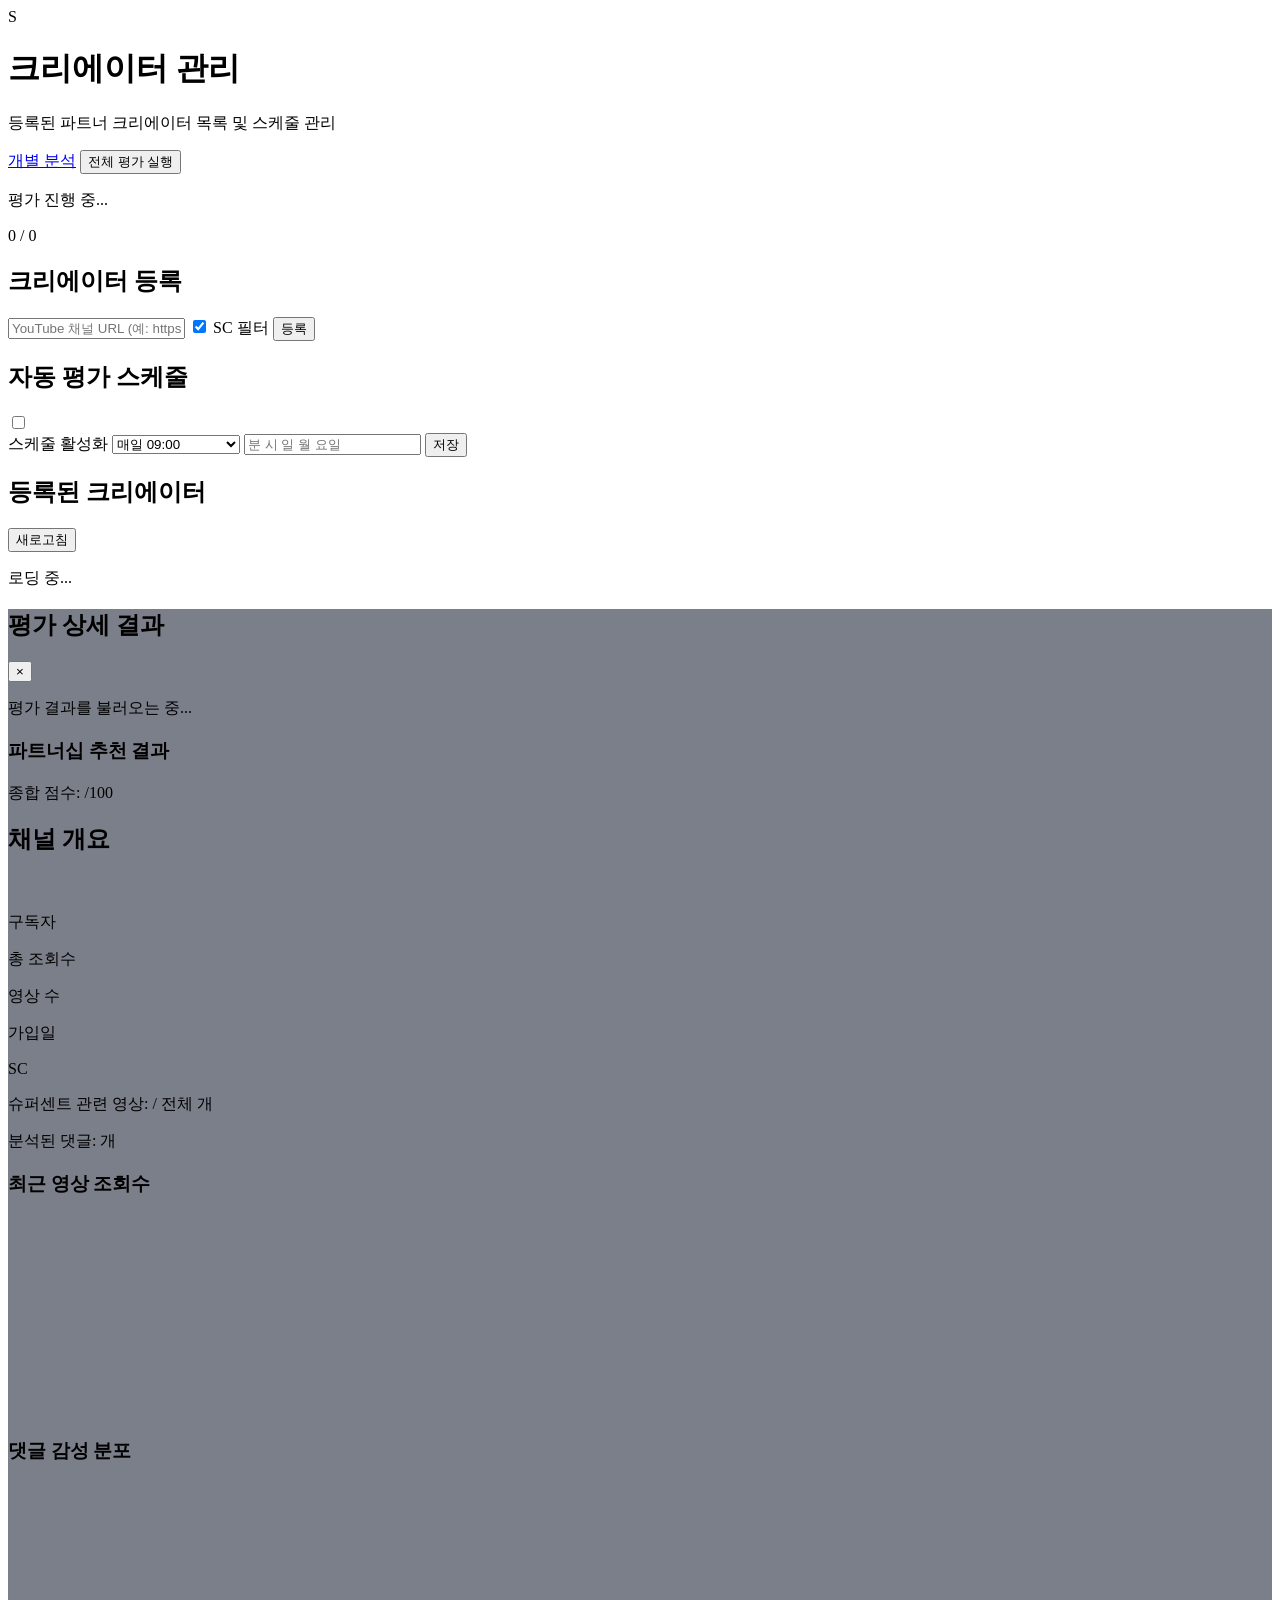
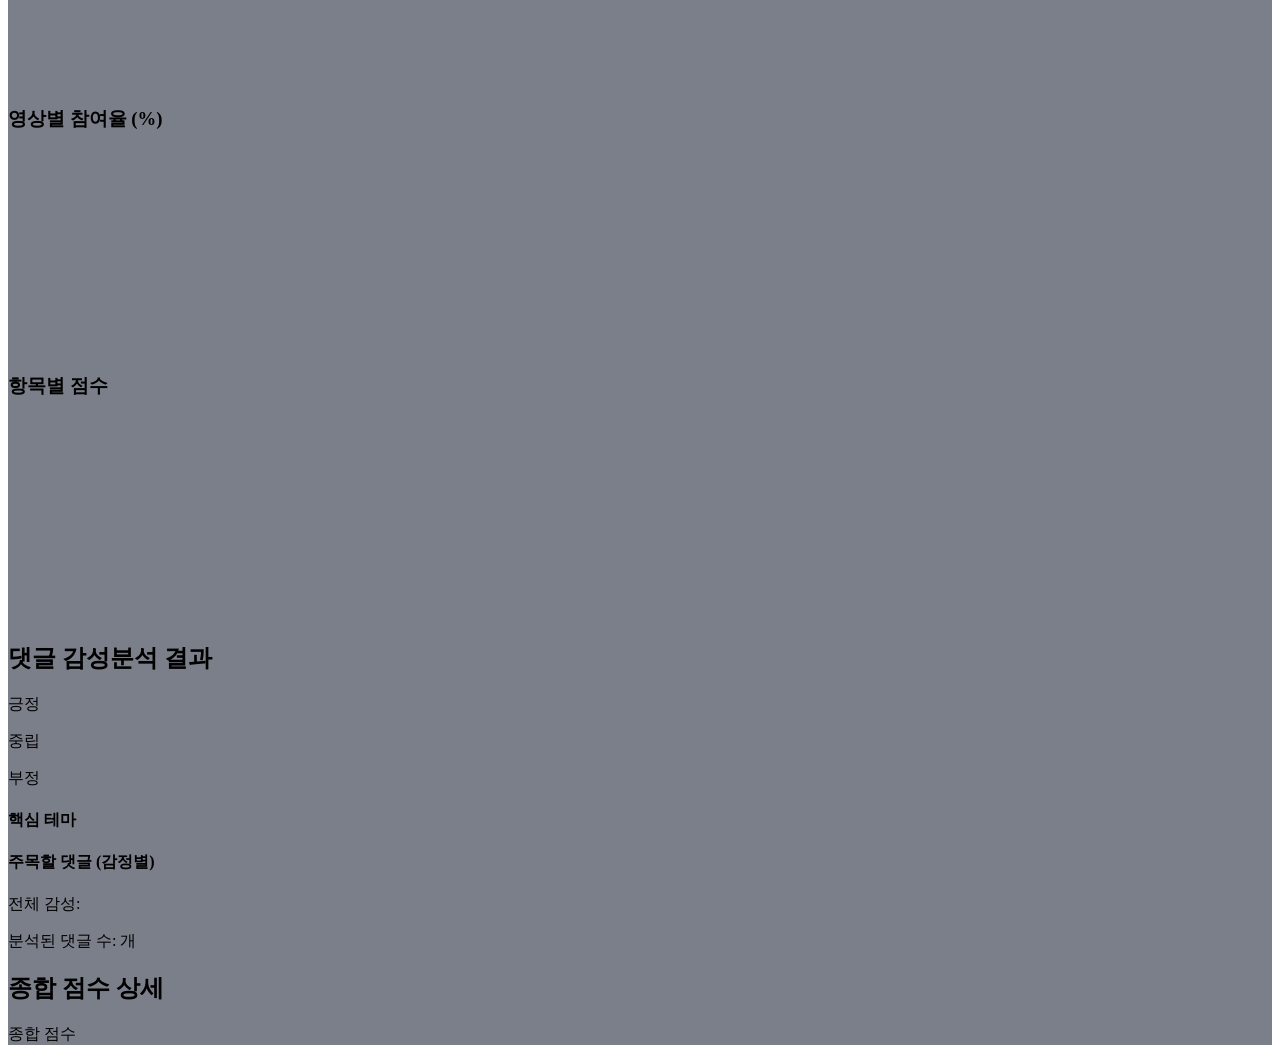
==== backend/templates/admin_console.html @ 44a5b579 "Add admin Basic Auth and move admin console to obscured path - backend/auth.py: HTTPBasic dependency" ====
<!DOCTYPE html>
<html lang="ko">
<head>
    <meta charset="UTF-8">
    <meta name="viewport" content="width=device-width, initial-scale=1.0">
    <title>크리에이터 관리 - 슈퍼센트</title>
    <script src="https://cdn.tailwindcss.com"></script>
    <script src="https://cdn.jsdelivr.net/npm/chart.js@4.4.7/dist/chart.umd.min.js"></script>
    <link href="https://fonts.googleapis.com/css2?family=Noto+Sans+KR:wght@300;400;500;600;700&display=swap" rel="stylesheet">
    <link rel="stylesheet" href="/css/style.css">
    <script>
        tailwind.config = {
            theme: { extend: { fontFamily: { sans: ['Noto Sans KR', 'sans-serif'] } } }
        }
    </script>
    <style>
        .fade-in { animation: fadeIn 0.3s ease-out; }
        @keyframes fadeIn { from { opacity: 0; transform: translateY(5px); } to { opacity: 1; transform: translateY(0); } }
        /* 모달 스크롤 */
        .modal-backdrop { background: rgba(15, 23, 42, 0.55); backdrop-filter: blur(2px); }
    </style>
</head>
<body class="bg-gray-50 min-h-screen font-sans">

    <!-- 헤더 -->
    <header class="bg-white shadow-sm border-b border-gray-200">
        <div class="max-w-6xl mx-auto px-6 py-4 flex items-center justify-between">
            <div class="flex items-center gap-3">
                <div class="w-10 h-10 bg-blue-600 rounded-lg flex items-center justify-center">
                    <span class="text-white font-bold text-lg">S</span>
                </div>
                <div>
                    <h1 class="text-xl font-bold text-gray-900">크리에이터 관리</h1>
                    <p class="text-xs text-gray-500">등록된 파트너 크리에이터 목록 및 스케줄 관리</p>
                </div>
            </div>
            <div class="flex items-center gap-3">
                <a href="/" class="px-4 py-2 text-sm text-blue-600 border border-blue-300 rounded-lg hover:bg-blue-50 transition">개별 분석</a>
                <button id="eval-all-btn" onclick="evaluateAll()" class="px-4 py-2 text-sm bg-blue-600 text-white rounded-lg hover:bg-blue-700 transition">전체 평가 실행</button>
            </div>
        </div>
    </header>

    <main class="max-w-6xl mx-auto px-6 py-8 space-y-6">

        <!-- 전체 평가 진행률 -->
        <section id="bulk-progress" class="hidden bg-white rounded-xl shadow-sm border border-gray-200 p-4">
            <div class="flex items-center justify-between mb-2">
                <p class="text-sm font-medium text-gray-700" id="bulk-progress-label">평가 진행 중...</p>
                <p class="text-xs text-gray-500" id="bulk-progress-count">0 / 0</p>
            </div>
            <div class="w-full bg-gray-200 rounded-full h-2">
                <div id="bulk-progress-bar" class="bg-blue-600 h-2 rounded-full transition-all" style="width: 0%"></div>
            </div>
            <p id="bulk-progress-failed" class="hidden mt-2 text-xs text-red-600"></p>
        </section>

        <!-- 크리에이터 추가 -->
        <section class="bg-white rounded-xl shadow-sm border border-gray-200 p-6">
            <h2 class="text-lg font-bold text-gray-900 mb-4">크리에이터 등록</h2>
            <div class="flex gap-3">
                <input type="text" id="new-url" placeholder="YouTube 채널 URL (예: https://youtube.com/@channelname)"
                    class="flex-1 px-4 py-3 border border-gray-300 rounded-lg focus:ring-2 focus:ring-blue-500 outline-none text-sm">
                <label class="flex items-center gap-2 px-3">
                    <input type="checkbox" id="new-filter" checked class="w-4 h-4 text-blue-600 rounded">
                    <span class="text-sm text-gray-600 whitespace-nowrap">SC 필터</span>
                </label>
                <button onclick="addCreator()" class="px-6 py-3 bg-green-600 text-white font-medium rounded-lg hover:bg-green-700 transition whitespace-nowrap">등록</button>
            </div>
            <div id="add-error" class="hidden mt-3 p-3 bg-red-50 border border-red-200 rounded-lg text-red-700 text-sm"></div>
        </section>

        <!-- 스케줄 설정 -->
        <section class="bg-white rounded-xl shadow-sm border border-gray-200 p-6">
            <h2 class="text-lg font-bold text-gray-900 mb-4">자동 평가 스케줄</h2>
            <div class="flex items-center gap-4 flex-wrap">
                <label class="relative inline-flex items-center cursor-pointer">
                    <input type="checkbox" id="schedule-enabled" class="sr-only peer">
                    <div class="w-9 h-5 bg-gray-300 rounded-full peer peer-checked:bg-indigo-600 peer-checked:after:translate-x-full after:content-[''] after:absolute after:top-[2px] after:start-[2px] after:bg-white after:rounded-full after:h-4 after:w-4 after:transition-all"></div>
                </label>
                <span class="text-sm text-gray-600">스케줄 활성화</span>
                <select id="schedule-preset" class="px-3 py-2 border border-gray-300 rounded-lg text-sm">
                    <option value="0 9 * * *">매일 09:00</option>
                    <option value="0 9 * * 1">매주 월요일 09:00</option>
                    <option value="0 9 1 * *">매월 1일 09:00</option>
                    <option value="0 */6 * * *">6시간마다</option>
                    <option value="0 */12 * * *">12시간마다</option>
                    <option value="custom">직접 입력 (cron)</option>
                </select>
                <input type="text" id="schedule-custom" placeholder="분 시 일 월 요일" class="hidden px-3 py-2 border border-gray-300 rounded-lg text-sm w-48">
                <button onclick="saveSchedule()" class="px-4 py-2 bg-indigo-600 text-white text-sm rounded-lg hover:bg-indigo-700 transition">저장</button>
                <span id="schedule-last-run" class="text-xs text-gray-400 ml-auto"></span>
            </div>
        </section>

        <!-- 크리에이터 목록 -->
        <section class="bg-white rounded-xl shadow-sm border border-gray-200 p-6">
            <div class="flex items-center justify-between mb-4">
                <h2 class="text-lg font-bold text-gray-900">등록된 크리에이터 <span id="creator-count" class="text-gray-400 font-normal text-sm"></span></h2>
                <button onclick="loadCreators()" class="text-sm text-gray-500 hover:text-gray-700">새로고침</button>
            </div>
            <div id="creator-list" class="space-y-3">
                <p class="text-gray-400 text-sm text-center py-8">로딩 중...</p>
            </div>
        </section>

    </main>

    <!-- 상세 결과 모달 -->
    <div id="detail-modal" class="hidden fixed inset-0 z-50 modal-backdrop overflow-y-auto">
        <div class="min-h-screen flex items-start justify-center p-4 sm:p-6">
            <div class="bg-gray-50 w-full max-w-5xl rounded-2xl shadow-2xl fade-in">
                <!-- 모달 헤더 -->
                <div class="sticky top-0 z-10 bg-white border-b border-gray-200 rounded-t-2xl px-6 py-4 flex items-center justify-between">
                    <div>
                        <h2 class="text-lg font-bold text-gray-900" id="detail-title">평가 상세 결과</h2>
                        <p class="text-xs text-gray-500" id="detail-subtitle"></p>
                    </div>
                    <button onclick="closeDetail()" class="text-gray-400 hover:text-gray-700 text-2xl leading-none">&times;</button>
                </div>

                <!-- 로딩 -->
                <div id="detail-loading" class="hidden p-12 text-center">
                    <div class="animate-spin h-10 w-10 border-4 border-blue-200 border-t-blue-600 rounded-full mx-auto mb-3"></div>
                    <p class="text-sm text-gray-500">평가 결과를 불러오는 중...</p>
                </div>

                <!-- 오류 -->
                <div id="detail-error" class="hidden m-6 p-4 bg-red-50 border border-red-200 rounded-lg text-red-700 text-sm"></div>

                <!-- 결과 대시보드 (index.html과 동일한 구조) -->
                <div id="detail-body" class="hidden p-6 space-y-6">

                    <!-- 추천 카드 -->
                    <section id="recommendation-card" class="rounded-xl shadow-sm border p-6">
                        <div class="flex items-center justify-between">
                            <div class="flex items-center gap-4">
                                <div id="rec-badge" class="px-5 py-2 rounded-full text-lg font-bold"></div>
                                <div>
                                    <h3 class="text-lg font-bold text-gray-900">파트너십 추천 결과</h3>
                                    <p class="text-sm text-gray-500">종합 점수: <span id="rec-score" class="font-semibold"></span>/100</p>
                                </div>
                            </div>
                            <div class="text-right text-xs text-gray-400" id="rec-date"></div>
                        </div>
                        <p id="rec-summary" class="mt-4 text-gray-700 leading-relaxed bg-gray-50 rounded-lg p-4"></p>
                    </section>

                    <!-- 채널 개요 -->
                    <section class="bg-white rounded-xl shadow-sm border border-gray-200 p-6">
                        <h2 class="text-lg font-bold text-gray-900 mb-4">채널 개요</h2>
                        <div class="flex items-start gap-6">
                            <img id="ch-thumbnail" class="w-20 h-20 rounded-full object-cover" src="" alt="">
                            <div class="flex-1">
                                <h3 id="ch-title" class="text-xl font-bold text-gray-900"></h3>
                                <p id="ch-custom-url" class="text-sm text-gray-500 mb-3"></p>
                                <div class="grid grid-cols-2 sm:grid-cols-4 gap-4">
                                    <div class="bg-blue-50 rounded-lg p-3 text-center">
                                        <p class="text-xs text-blue-600 font-medium">구독자</p>
                                        <p id="ch-subscribers" class="text-lg font-bold text-blue-700"></p>
                                    </div>
                                    <div class="bg-green-50 rounded-lg p-3 text-center">
                                        <p class="text-xs text-green-600 font-medium">총 조회수</p>
                                        <p id="ch-views" class="text-lg font-bold text-green-700"></p>
                                    </div>
                                    <div class="bg-purple-50 rounded-lg p-3 text-center">
                                        <p class="text-xs text-purple-600 font-medium">영상 수</p>
                                        <p id="ch-videos" class="text-lg font-bold text-purple-700"></p>
                                    </div>
                                    <div class="bg-orange-50 rounded-lg p-3 text-center">
                                        <p class="text-xs text-orange-600 font-medium">가입일</p>
                                        <p id="ch-joined" class="text-sm font-bold text-orange-700"></p>
                                    </div>
                                </div>
                            </div>
                        </div>
                    </section>

                    <!-- 슈퍼센트 필터 정보 -->
                    <section id="supercent-info" class="rounded-xl shadow-sm border p-4">
                        <div class="flex items-center justify-between">
                            <div class="flex items-center gap-3">
                                <div class="w-8 h-8 bg-indigo-100 rounded-lg flex items-center justify-center">
                                    <span class="text-indigo-600 font-bold text-sm">SC</span>
                                </div>
                                <div>
                                    <p class="text-sm font-semibold text-gray-800">슈퍼센트 관련 영상: <span id="sc-video-count" class="text-indigo-600"></span> / 전체 <span id="sc-total-videos" class="text-gray-500"></span>개</p>
                                    <p class="text-xs text-gray-500">분석된 댓글: <span id="sc-comment-count" class="font-medium text-gray-700"></span>개</p>
                                </div>
                            </div>
                        </div>
                        <div id="sc-warning" class="hidden mt-3 p-2 bg-amber-50 border border-amber-200 rounded-lg text-amber-700 text-sm"></div>
                    </section>

                    <!-- 차트 그리드 -->
                    <section class="grid grid-cols-1 md:grid-cols-2 gap-6">
                        <div class="bg-white rounded-xl shadow-sm border border-gray-200 p-6">
                            <h3 class="text-sm font-semibold text-gray-700 mb-3">최근 영상 조회수</h3>
                            <canvas id="chart-views" height="200"></canvas>
                        </div>
                        <div class="bg-white rounded-xl shadow-sm border border-gray-200 p-6">
                            <h3 class="text-sm font-semibold text-gray-700 mb-3">댓글 감성 분포</h3>
                            <canvas id="chart-sentiment" height="200"></canvas>
                        </div>
                        <div class="bg-white rounded-xl shadow-sm border border-gray-200 p-6">
                            <h3 class="text-sm font-semibold text-gray-700 mb-3">영상별 참여율 (%)</h3>
                            <canvas id="chart-engagement" height="200"></canvas>
                        </div>
                        <div class="bg-white rounded-xl shadow-sm border border-gray-200 p-6">
                            <h3 class="text-sm font-semibold text-gray-700 mb-3">항목별 점수</h3>
                            <canvas id="chart-scores" height="200"></canvas>
                        </div>
                    </section>

                    <!-- 댓글 분석 -->
                    <section class="bg-white rounded-xl shadow-sm border border-gray-200 p-6">
                        <h2 class="text-lg font-bold text-gray-900 mb-4">댓글 감성분석 결과</h2>
                        <div class="grid grid-cols-1 md:grid-cols-3 gap-4 mb-4">
                            <div class="text-center p-4 bg-green-50 rounded-lg">
                                <p class="text-3xl font-bold text-green-600" id="sent-positive"></p>
                                <p class="text-xs text-green-700">긍정</p>
                            </div>
                            <div class="text-center p-4 bg-gray-100 rounded-lg">
                                <p class="text-3xl font-bold text-gray-600" id="sent-neutral"></p>
                                <p class="text-xs text-gray-700">중립</p>
                            </div>
                            <div class="text-center p-4 bg-red-50 rounded-lg">
                                <p class="text-3xl font-bold text-red-600" id="sent-negative"></p>
                                <p class="text-xs text-red-700">부정</p>
                            </div>
                        </div>
                        <div class="mb-4">
                            <h4 class="text-sm font-semibold text-gray-700 mb-2">핵심 테마</h4>
                            <div id="themes-container" class="flex flex-wrap gap-2"></div>
                        </div>
                        <div>
                            <h4 class="text-sm font-semibold text-gray-700 mb-2">주목할 댓글 (감정별)</h4>
                            <ul id="quotes-list" class="space-y-2"></ul>
                        </div>
                        <p class="mt-3 text-sm text-gray-500">전체 감성: <span id="sent-overall" class="font-medium text-gray-700"></span></p>
                        <p class="text-xs text-gray-400">분석된 댓글 수: <span id="sent-count"></span>개</p>
                    </section>

                    <!-- 점수 상세 -->
                    <section class="bg-white rounded-xl shadow-sm border border-gray-200 p-6">
                        <h2 class="text-lg font-bold text-gray-900 mb-4">종합 점수 상세</h2>
                        <div class="flex items-center gap-8">
                            <div class="text-center">
                                <div id="composite-score-circle" class="w-28 h-28 rounded-full border-8 flex items-center justify-center mx-auto">
                                    <span id="composite-score-text" class="text-3xl font-bold"></span>
                                </div>
                                <p class="text-sm text-gray-500 mt-2">종합 점수</p>
                            </div>
                            <div class="flex-1 space-y-3" id="score-bars"></div>
                        </div>
                    </section>
                </div>
            </div>
        </div>
    </div>

    <script src="/js/charts.js"></script>
    <script src="/js/ui.js"></script>
    <script>
    // 현재 로드된 크리에이터 캐시 (중복 URL 사전 검사용)
    let creatorsCache = [];

    // --- 크리에이터 CRUD ---

    async function loadCreators() {
        const res = await fetch('/api/v1/creators');
        const creators = await res.json();
        creatorsCache = creators;

        const list = document.getElementById('creator-list');
        document.getElementById('creator-count').textContent = `(${creators.length}명)`;

        if (creators.length === 0) {
            list.innerHTML = '<p class="text-gray-400 text-sm text-center py-8">등록된 크리에이터가 없습니다.</p>';
            return;
        }

        list.innerHTML = creators.map(c => {
            const recColor = { PASS: 'bg-green-500', REVIEW: 'bg-yellow-500', FAIL: 'bg-red-500' };
            const badge = c.last_recommendation
                ? `<span class="${recColor[c.last_recommendation] || 'bg-gray-400'} text-white text-xs font-bold px-2 py-0.5 rounded-full">${c.last_recommendation}</span>`
                : '<span class="bg-gray-300 text-gray-600 text-xs px-2 py-0.5 rounded-full">미평가</span>';

            const score = c.last_score !== null ? `${c.last_score.toFixed(1)}점` : '-';
            const evalDate = c.last_evaluated_at ? new Date(c.last_evaluated_at).toLocaleString('ko-KR') : '없음';
            const thumb = c.thumbnail_url
                ? `<img src="${c.thumbnail_url}" class="w-12 h-12 rounded-full object-cover">`
                : `<div class="w-12 h-12 rounded-full bg-gray-200 flex items-center justify-center text-gray-400 text-lg font-bold">?</div>`;
            const name = c.channel_name || c.url;
            const subs = c.subscriber_count ? formatNum(c.subscriber_count) : '-';

            const detailBtn = c.last_evaluated_at
                ? `<button onclick="openDetail(${c.id})" class="px-3 py-1.5 text-xs bg-indigo-100 text-indigo-700 rounded-lg hover:bg-indigo-200 transition">상세보기</button>`
                : '';

            return `
            <div class="flex items-center gap-4 p-4 border border-gray-100 rounded-lg hover:bg-gray-50 transition fade-in">
                ${thumb}
                <div class="flex-1 min-w-0">
                    <div class="flex items-center gap-2">
                        <p class="font-semibold text-gray-900 truncate">${escapeHtml(name)}</p>
                        ${badge}
                    </div>
                    <p class="text-xs text-gray-500 truncate">${escapeHtml(c.url)}</p>
                    <p class="text-xs text-gray-400 mt-1">구독자 ${subs} · 점수 ${score} · 마지막 평가: ${evalDate}</p>
                    ${c.last_ai_summary ? `<p class="text-xs text-gray-600 mt-1 line-clamp-2">${escapeHtml(c.last_ai_summary)}</p>` : ''}
                </div>
                <div class="flex items-center gap-2 shrink-0">
                    ${detailBtn}
                    <button onclick="evaluateOne(${c.id}, this)" class="px-3 py-1.5 text-xs bg-blue-100 text-blue-700 rounded-lg hover:bg-blue-200 transition">평가</button>
                    <button onclick="deleteCreator(${c.id})" class="px-3 py-1.5 text-xs bg-red-100 text-red-700 rounded-lg hover:bg-red-200 transition">삭제</button>
                </div>
            </div>`;
        }).join('');
    }

    async function addCreator() {
        const urlInput = document.getElementById('new-url');
        const url = urlInput.value.trim();
        const filter = document.getElementById('new-filter').checked;
        const errorEl = document.getElementById('add-error');
        errorEl.classList.add('hidden');

        if (!url) { showAddError('URL을 입력해주세요.'); return; }

        // 서버 왕복 전에 중복 URL을 미리 걸러 409를 방지
        if (creatorsCache.some(c => c.url === url)) {
            showAddError('이미 등록된 URL입니다.');
            return;
        }

        try {
            const res = await fetch('/api/v1/creators', {
                method: 'POST',
                headers: { 'Content-Type': 'application/json' },
                body: JSON.stringify({ url, supercent_filter: filter }),
            });
            if (!res.ok) {
                const err = await res.json().catch(() => ({}));
                throw new Error(err.detail || `등록 실패 (${res.status})`);
            }
            urlInput.value = '';
            loadCreators();
        } catch (e) { showAddError(e.message); }
    }

    async function deleteCreator(id) {
        if (!confirm('이 크리에이터를 삭제하시겠습니까?')) return;
        await fetch(`/api/v1/creators/${id}`, { method: 'DELETE' });
        loadCreators();
    }

    async function evaluateOne(id, btn) {
        const original = btn.textContent;
        btn.textContent = '평가 중...';
        btn.disabled = true;
        try {
            const res = await fetch(`/api/v1/creators/${id}/evaluate`, { method: 'POST' });
            if (!res.ok) {
                const err = await res.json().catch(() => ({}));
                throw new Error(err.detail || `평가 실패 (${res.status})`);
            }
            loadCreators();
        } catch (e) {
            alert(e.message);
        } finally {
            btn.textContent = original;
            btn.disabled = false;
        }
    }

    async function evaluateAll() {
        if (!confirm('등록된 모든 크리에이터를 평가합니다. 진행하시겠습니까?')) return;

        const btn = document.getElementById('eval-all-btn');
        btn.textContent = '실행 중...';
        btn.disabled = true;

        const progress = document.getElementById('bulk-progress');
        const bar = document.getElementById('bulk-progress-bar');
        const countLabel = document.getElementById('bulk-progress-count');
        const failedLabel = document.getElementById('bulk-progress-failed');
        const label = document.getElementById('bulk-progress-label');

        progress.classList.remove('hidden');
        failedLabel.classList.add('hidden');
        failedLabel.textContent = '';

        const creators = creatorsCache.length
            ? creatorsCache
            : await fetch('/api/v1/creators').then(r => r.json());

        let done = 0;
        const failures = [];
        countLabel.textContent = `0 / ${creators.length}`;
        bar.style.width = '0%';

        for (const c of creators) {
            label.textContent = `평가 중: ${c.channel_name || c.url}`;
            try {
                const res = await fetch(`/api/v1/creators/${c.id}/evaluate`, { method: 'POST' });
                if (!res.ok) {
                    const err = await res.json().catch(() => ({}));
                    failures.push(`${c.channel_name || c.url} (${err.detail || res.status})`);
                }
            } catch (e) {
                failures.push(`${c.channel_name || c.url} (${e.message})`);
            }
            done++;
            countLabel.textContent = `${done} / ${creators.length}`;
            bar.style.width = (done / creators.length * 100) + '%';
        }

        label.textContent = failures.length
            ? `완료 (실패 ${failures.length}건)`
            : '전체 평가 완료';

        if (failures.length) {
            failedLabel.classList.remove('hidden');
            failedLabel.textContent = '실패: ' + failures.join(' / ');
        }

        btn.textContent = '전체 평가 실행';
        btn.disabled = false;
        loadCreators();
    }

    // --- 상세 보기 모달 ---

    async function openDetail(id) {
        const modal = document.getElementById('detail-modal');
        const loading = document.getElementById('detail-loading');
        const body = document.getElementById('detail-body');
        const errorEl = document.getElementById('detail-error');

        modal.classList.remove('hidden');
        loading.classList.remove('hidden');
        body.classList.add('hidden');
        errorEl.classList.add('hidden');
        document.body.style.overflow = 'hidden';

        try {
            const res = await fetch(`/api/v1/creators/${id}/latest-result`);
            if (!res.ok) {
                const err = await res.json().catch(() => ({}));
                throw new Error(err.detail || `결과를 불러오지 못했습니다 (${res.status})`);
            }
            const data = await res.json();

            // 구 스키마(요약만 저장된 데이터)는 재평가해야 상세 조회 가능
            if (!data.channel || !data.videos || !data.sentiment || !data.score_breakdown) {
                throw new Error('이전 버전의 평가 데이터입니다. "평가" 버튼을 눌러 다시 실행해 주세요.');
            }

            document.getElementById('detail-title').textContent = data.channel?.title || '평가 상세 결과';
            document.getElementById('detail-subtitle').textContent = data.evaluated_at
                ? '평가 시점: ' + new Date(data.evaluated_at).toLocaleString('ko-KR')
                : '';

            // 이전 차트 제거 후 재렌더
            destroyCharts();
            renderRecommendation(data);
            renderChannelInfo(data.channel);
            renderSupercentInfo(data);
            renderSentimentInfo(data.sentiment);
            renderScoreBars(data.score_breakdown, data.composite_score);
            renderViewsChart(data.videos.videos);
            renderSentimentChart(data.sentiment);
            renderEngagementChart(data.videos.videos);
            renderScoresChart(data.score_breakdown);

            body.classList.remove('hidden');
        } catch (e) {
            errorEl.textContent = e.message;
            errorEl.classList.remove('hidden');
        } finally {
            loading.classList.add('hidden');
        }
    }

    function closeDetail() {
        const modal = document.getElementById('detail-modal');
        modal.classList.add('hidden');
        document.body.style.overflow = '';
        destroyCharts();
    }

    // ESC 또는 배경 클릭으로 닫기
    document.addEventListener('keydown', (e) => {
        if (e.key === 'Escape') closeDetail();
    });
    document.getElementById('detail-modal').addEventListener('click', (e) => {
        if (e.target.id === 'detail-modal') closeDetail();
    });

    // --- 스케줄 ---

    async function loadSchedule() {
        const res = await fetch('/api/v1/schedule');
        const schedule = await res.json();
        if (!schedule) return;

        document.getElementById('schedule-enabled').checked = !!schedule.enabled;

        const preset = document.getElementById('schedule-preset');
        const options = [...preset.options].map(o => o.value);
        if (options.includes(schedule.cron_expression)) {
            preset.value = schedule.cron_expression;
        } else {
            preset.value = 'custom';
            document.getElementById('schedule-custom').value = schedule.cron_expression;
            document.getElementById('schedule-custom').classList.remove('hidden');
        }

        if (schedule.last_run_at) {
            document.getElementById('schedule-last-run').textContent =
                '마지막 실행: ' + new Date(schedule.last_run_at).toLocaleString('ko-KR');
        }
    }

    async function saveSchedule() {
        const enabled = document.getElementById('schedule-enabled').checked;
        const preset = document.getElementById('schedule-preset').value;
        const cron = preset === 'custom'
            ? document.getElementById('schedule-custom').value.trim()
            : preset;

        if (!cron) { alert('cron 표현식을 입력해주세요.'); return; }

        await fetch('/api/v1/schedule', {
            method: 'PUT',
            headers: { 'Content-Type': 'application/json' },
            body: JSON.stringify({ cron_expression: cron, enabled }),
        });
        alert('스케줄이 저장되었습니다.');
        loadSchedule();
    }

    document.getElementById('schedule-preset').addEventListener('change', (e) => {
        const custom = document.getElementById('schedule-custom');
        if (e.target.value === 'custom') { custom.classList.remove('hidden'); }
        else { custom.classList.add('hidden'); }
    });

    // --- 유틸 ---
    function formatNum(n) {
        if (n >= 1000000) return (n/1000000).toFixed(1) + 'M';
        if (n >= 1000) return (n/1000).toFixed(1) + 'K';
        return n.toLocaleString();
    }

    function showAddError(msg) {
        const el = document.getElementById('add-error');
        el.textContent = msg;
        el.classList.remove('hidden');
    }

    function escapeHtml(s) {
        if (s == null) return '';
        return String(s)
            .replaceAll('&', '&amp;')
            .replaceAll('<', '&lt;')
            .replaceAll('>', '&gt;')
            .replaceAll('"', '&quot;')
            .replaceAll("'", '&#39;');
    }

    // 초기 로드
    loadCreators();
    loadSchedule();
    </script>
</body>
</html>
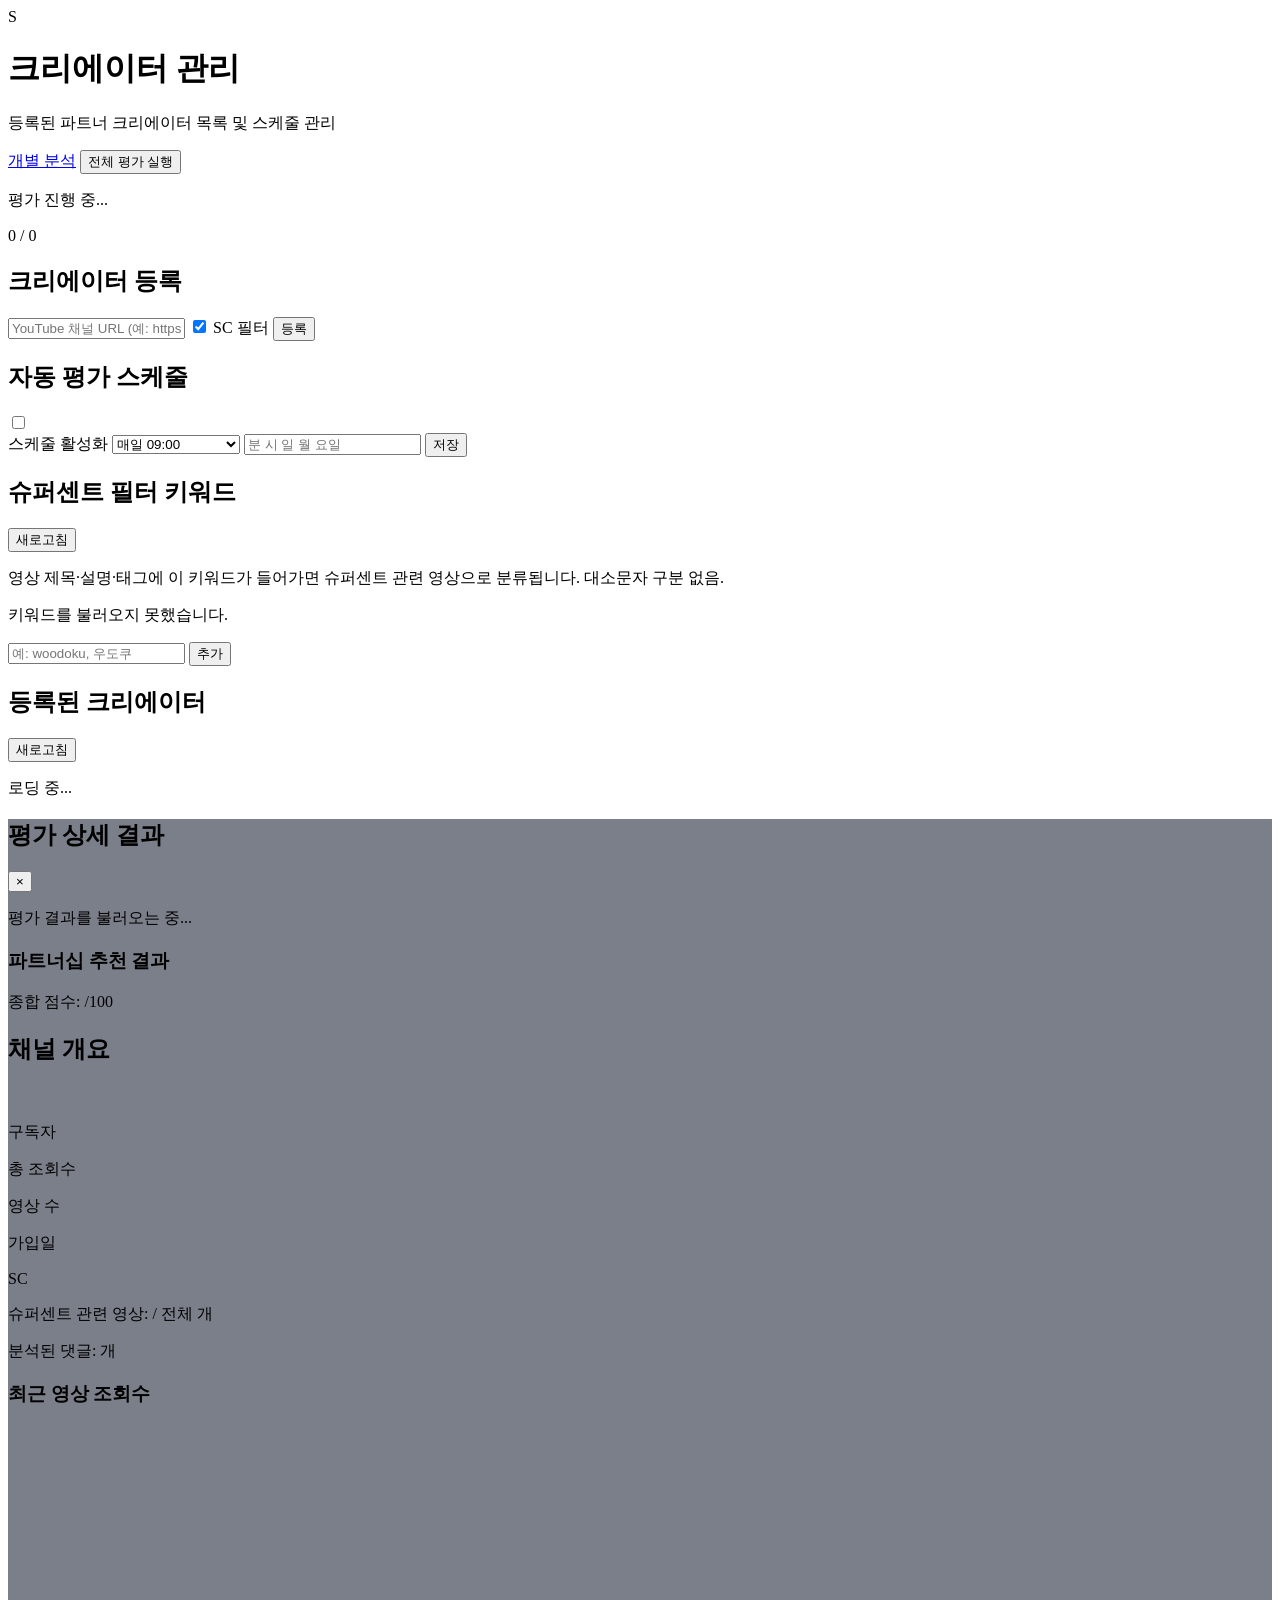
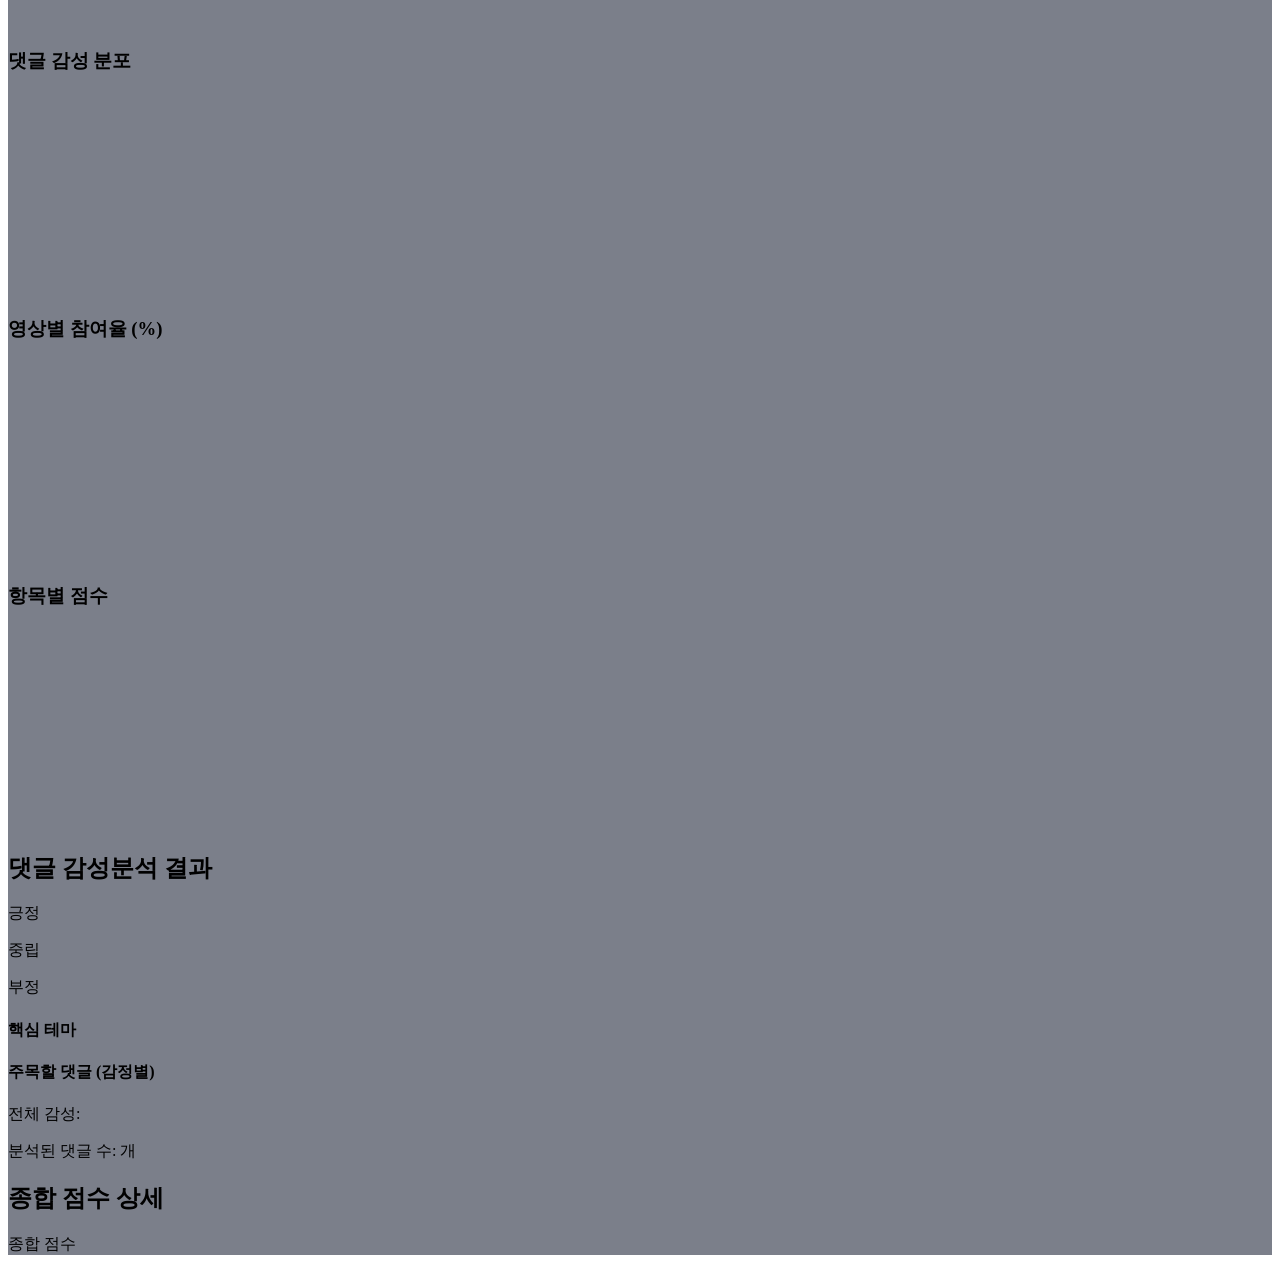
==== commit 3796fc87: "Hedge Supercent filter with text-expansion, vision, admin keywords Title-only keyword match had low " ====
--- a/backend/templates/admin_console.html
+++ b/backend/templates/admin_console.html
@@ -24,17 +24,17 @@
 
     <!-- 헤더 -->
     <header class="bg-white shadow-sm border-b border-gray-200">
-        <div class="max-w-6xl mx-auto px-6 py-4 flex items-center justify-between">
+        <div class="max-w-6xl mx-auto px-6 py-4 flex flex-col sm:flex-row sm:items-center sm:justify-between gap-3">
             <div class="flex items-center gap-3">
-                <div class="w-10 h-10 bg-blue-600 rounded-lg flex items-center justify-center">
+                <div class="w-10 h-10 bg-blue-600 rounded-lg flex items-center justify-center shrink-0">
                     <span class="text-white font-bold text-lg">S</span>
                 </div>
                 <div>
-                    <h1 class="text-xl font-bold text-gray-900">크리에이터 관리</h1>
+                    <h1 class="text-base sm:text-xl font-bold text-gray-900">크리에이터 관리</h1>
                     <p class="text-xs text-gray-500">등록된 파트너 크리에이터 목록 및 스케줄 관리</p>
                 </div>
             </div>
-            <div class="flex items-center gap-3">
+            <div class="flex items-center gap-2 flex-wrap">
                 <a href="/" class="px-4 py-2 text-sm text-blue-600 border border-blue-300 rounded-lg hover:bg-blue-50 transition">개별 분석</a>
                 <button id="eval-all-btn" onclick="evaluateAll()" class="px-4 py-2 text-sm bg-blue-600 text-white rounded-lg hover:bg-blue-700 transition">전체 평가 실행</button>
             </div>
@@ -58,10 +58,10 @@
         <!-- 크리에이터 추가 -->
         <section class="bg-white rounded-xl shadow-sm border border-gray-200 p-6">
             <h2 class="text-lg font-bold text-gray-900 mb-4">크리에이터 등록</h2>
-            <div class="flex gap-3">
+            <div class="flex flex-col sm:flex-row gap-3">
                 <input type="text" id="new-url" placeholder="YouTube 채널 URL (예: https://youtube.com/@channelname)"
                     class="flex-1 px-4 py-3 border border-gray-300 rounded-lg focus:ring-2 focus:ring-blue-500 outline-none text-sm">
-                <label class="flex items-center gap-2 px-3">
+                <label class="flex items-center gap-2 sm:px-3">
                     <input type="checkbox" id="new-filter" checked class="w-4 h-4 text-blue-600 rounded">
                     <span class="text-sm text-gray-600 whitespace-nowrap">SC 필터</span>
                 </label>
@@ -73,7 +73,7 @@
         <!-- 스케줄 설정 -->
         <section class="bg-white rounded-xl shadow-sm border border-gray-200 p-6">
             <h2 class="text-lg font-bold text-gray-900 mb-4">자동 평가 스케줄</h2>
-            <div class="flex items-center gap-4 flex-wrap">
+            <div class="flex flex-col sm:flex-row sm:items-center gap-3 sm:gap-4 flex-wrap">
                 <label class="relative inline-flex items-center cursor-pointer">
                     <input type="checkbox" id="schedule-enabled" class="sr-only peer">
                     <div class="w-9 h-5 bg-gray-300 rounded-full peer peer-checked:bg-indigo-600 peer-checked:after:translate-x-full after:content-[''] after:absolute after:top-[2px] after:start-[2px] after:bg-white after:rounded-full after:h-4 after:w-4 after:transition-all"></div>
@@ -87,10 +87,29 @@
                     <option value="0 */12 * * *">12시간마다</option>
                     <option value="custom">직접 입력 (cron)</option>
                 </select>
-                <input type="text" id="schedule-custom" placeholder="분 시 일 월 요일" class="hidden px-3 py-2 border border-gray-300 rounded-lg text-sm w-48">
+                <input type="text" id="schedule-custom" placeholder="분 시 일 월 요일" class="hidden px-3 py-2 border border-gray-300 rounded-lg text-sm w-full sm:w-48">
                 <button onclick="saveSchedule()" class="px-4 py-2 bg-indigo-600 text-white text-sm rounded-lg hover:bg-indigo-700 transition">저장</button>
-                <span id="schedule-last-run" class="text-xs text-gray-400 ml-auto"></span>
-            </div>
+                <span id="schedule-last-run" class="text-xs text-gray-400 sm:ml-auto"></span>
+            </div>
+        </section>
+
+        <!-- 키워드 관리 -->
+        <section class="bg-white rounded-xl shadow-sm border border-gray-200 p-6">
+            <div class="flex items-center justify-between mb-3">
+                <h2 class="text-lg font-bold text-gray-900">슈퍼센트 필터 키워드 <span id="keyword-count" class="text-gray-400 font-normal text-sm"></span></h2>
+                <button onclick="loadKeywords()" class="text-sm text-gray-500 hover:text-gray-700">새로고침</button>
+            </div>
+            <p class="text-xs text-gray-500 mb-3">영상 제목·설명·태그에 이 키워드가 들어가면 슈퍼센트 관련 영상으로 분류됩니다. 대소문자 구분 없음.</p>
+            <div id="keyword-list" class="flex flex-wrap gap-2 mb-4">
+                <p class="text-gray-400 text-sm">로딩 중...</p>
+            </div>
+            <div class="flex flex-col sm:flex-row gap-3">
+                <input type="text" id="new-keyword" placeholder="예: woodoku, 우도쿠"
+                    class="flex-1 px-4 py-2 border border-gray-300 rounded-lg focus:ring-2 focus:ring-blue-500 outline-none text-sm"
+                    onkeydown="if(event.key==='Enter'){addKeyword();}">
+                <button onclick="addKeyword()" class="px-5 py-2 bg-indigo-600 text-white text-sm rounded-lg hover:bg-indigo-700 transition whitespace-nowrap">추가</button>
+            </div>
+            <div id="keyword-error" class="hidden mt-3 p-3 bg-red-50 border border-red-200 rounded-lg text-red-700 text-sm"></div>
         </section>
 
         <!-- 크리에이터 목록 -->
@@ -99,8 +118,8 @@
                 <h2 class="text-lg font-bold text-gray-900">등록된 크리에이터 <span id="creator-count" class="text-gray-400 font-normal text-sm"></span></h2>
                 <button onclick="loadCreators()" class="text-sm text-gray-500 hover:text-gray-700">새로고침</button>
             </div>
-            <div id="creator-list" class="space-y-3">
-                <p class="text-gray-400 text-sm text-center py-8">로딩 중...</p>
+            <div id="creator-list" class="grid grid-cols-1 sm:grid-cols-2 lg:grid-cols-3 gap-4">
+                <p class="text-gray-400 text-sm text-center py-8 col-span-full">로딩 중...</p>
             </div>
         </section>
 
@@ -133,7 +152,7 @@
 
                     <!-- 추천 카드 -->
                     <section id="recommendation-card" class="rounded-xl shadow-sm border p-6">
-                        <div class="flex items-center justify-between">
+                        <div class="flex flex-col sm:flex-row sm:items-center sm:justify-between gap-3">
                             <div class="flex items-center gap-4">
                                 <div id="rec-badge" class="px-5 py-2 rounded-full text-lg font-bold"></div>
                                 <div>
@@ -141,7 +160,7 @@
                                     <p class="text-sm text-gray-500">종합 점수: <span id="rec-score" class="font-semibold"></span>/100</p>
                                 </div>
                             </div>
-                            <div class="text-right text-xs text-gray-400" id="rec-date"></div>
+                            <div class="text-left sm:text-right text-xs text-gray-400" id="rec-date"></div>
                         </div>
                         <p id="rec-summary" class="mt-4 text-gray-700 leading-relaxed bg-gray-50 rounded-lg p-4"></p>
                     </section>
@@ -149,9 +168,9 @@
                     <!-- 채널 개요 -->
                     <section class="bg-white rounded-xl shadow-sm border border-gray-200 p-6">
                         <h2 class="text-lg font-bold text-gray-900 mb-4">채널 개요</h2>
-                        <div class="flex items-start gap-6">
+                        <div class="flex flex-col sm:flex-row items-center sm:items-start gap-4 sm:gap-6">
                             <img id="ch-thumbnail" class="w-20 h-20 rounded-full object-cover" src="" alt="">
-                            <div class="flex-1">
+                            <div class="flex-1 text-center sm:text-left w-full">
                                 <h3 id="ch-title" class="text-xl font-bold text-gray-900"></h3>
                                 <p id="ch-custom-url" class="text-sm text-gray-500 mb-3"></p>
                                 <div class="grid grid-cols-2 sm:grid-cols-4 gap-4">
@@ -244,14 +263,14 @@
                     <!-- 점수 상세 -->
                     <section class="bg-white rounded-xl shadow-sm border border-gray-200 p-6">
                         <h2 class="text-lg font-bold text-gray-900 mb-4">종합 점수 상세</h2>
-                        <div class="flex items-center gap-8">
+                        <div class="flex flex-col md:flex-row md:items-center gap-6 md:gap-8">
                             <div class="text-center">
                                 <div id="composite-score-circle" class="w-28 h-28 rounded-full border-8 flex items-center justify-center mx-auto">
                                     <span id="composite-score-text" class="text-3xl font-bold"></span>
                                 </div>
                                 <p class="text-sm text-gray-500 mt-2">종합 점수</p>
                             </div>
-                            <div class="flex-1 space-y-3" id="score-bars"></div>
+                            <div class="flex-1 w-full space-y-3" id="score-bars"></div>
                         </div>
                     </section>
                 </div>
@@ -281,42 +300,66 @@
         }
 
         list.innerHTML = creators.map(c => {
-            const recColor = { PASS: 'bg-green-500', REVIEW: 'bg-yellow-500', FAIL: 'bg-red-500' };
+            const recStyle = {
+                PASS:   { bg: 'bg-green-500',  ring: 'ring-green-200',  text: 'text-green-700',  panel: 'bg-green-50'  },
+                REVIEW: { bg: 'bg-yellow-500', ring: 'ring-yellow-200', text: 'text-yellow-700', panel: 'bg-yellow-50' },
+                FAIL:   { bg: 'bg-red-500',    ring: 'ring-red-200',    text: 'text-red-700',    panel: 'bg-red-50'    },
+            };
+            const s = recStyle[c.last_recommendation] || { bg: 'bg-gray-300', ring: 'ring-gray-200', text: 'text-gray-600', panel: 'bg-gray-50' };
             const badge = c.last_recommendation
-                ? `<span class="${recColor[c.last_recommendation] || 'bg-gray-400'} text-white text-xs font-bold px-2 py-0.5 rounded-full">${c.last_recommendation}</span>`
+                ? `<span class="${s.bg} text-white text-xs font-bold px-2 py-0.5 rounded-full">${c.last_recommendation}</span>`
                 : '<span class="bg-gray-300 text-gray-600 text-xs px-2 py-0.5 rounded-full">미평가</span>';
 
-            const score = c.last_score !== null ? `${c.last_score.toFixed(1)}점` : '-';
-            const evalDate = c.last_evaluated_at ? new Date(c.last_evaluated_at).toLocaleString('ko-KR') : '없음';
+            const score = c.last_score !== null ? c.last_score.toFixed(1) : '-';
+            const evalDate = c.last_evaluated_at ? new Date(c.last_evaluated_at).toLocaleDateString('ko-KR') : '없음';
             const thumb = c.thumbnail_url
-                ? `<img src="${c.thumbnail_url}" class="w-12 h-12 rounded-full object-cover">`
+                ? `<img src="${escapeHtml(c.thumbnail_url)}" class="w-12 h-12 rounded-full object-cover ring-2 ${s.ring}">`
                 : `<div class="w-12 h-12 rounded-full bg-gray-200 flex items-center justify-center text-gray-400 text-lg font-bold">?</div>`;
             const name = c.channel_name || c.url;
             const subs = c.subscriber_count ? formatNum(c.subscriber_count) : '-';
-
-            const detailBtn = c.last_evaluated_at
-                ? `<button onclick="openDetail(${c.id})" class="px-3 py-1.5 text-xs bg-indigo-100 text-indigo-700 rounded-lg hover:bg-indigo-200 transition">상세보기</button>`
-                : '';
+            const summary = c.last_ai_summary || (c.last_evaluated_at ? '' : '등록만 되어있어요. "평가" 버튼을 눌러 분석을 실행하세요.');
+            const clickable = c.last_evaluated_at ? 'cursor-pointer hover:shadow-md hover:-translate-y-0.5' : 'cursor-default';
+            const onclick = c.last_evaluated_at ? `onclick="handleCardClick(event, ${c.id})"` : '';
 
             return `
-            <div class="flex items-center gap-4 p-4 border border-gray-100 rounded-lg hover:bg-gray-50 transition fade-in">
-                ${thumb}
-                <div class="flex-1 min-w-0">
-                    <div class="flex items-center gap-2">
-                        <p class="font-semibold text-gray-900 truncate">${escapeHtml(name)}</p>
-                        ${badge}
+            <div class="sm:aspect-square flex flex-col p-4 bg-white border border-gray-200 rounded-xl transition ${clickable} fade-in" ${onclick}>
+                <div class="flex items-start gap-3">
+                    ${thumb}
+                    <div class="flex-1 min-w-0">
+                        <p class="font-semibold text-gray-900 truncate text-sm">${escapeHtml(name)}</p>
+                        <p class="text-xs text-gray-500 truncate">${escapeHtml(c.url)}</p>
                     </div>
-                    <p class="text-xs text-gray-500 truncate">${escapeHtml(c.url)}</p>
-                    <p class="text-xs text-gray-400 mt-1">구독자 ${subs} · 점수 ${score} · 마지막 평가: ${evalDate}</p>
-                    ${c.last_ai_summary ? `<p class="text-xs text-gray-600 mt-1 line-clamp-2">${escapeHtml(c.last_ai_summary)}</p>` : ''}
+                    ${badge}
                 </div>
-                <div class="flex items-center gap-2 shrink-0">
-                    ${detailBtn}
-                    <button onclick="evaluateOne(${c.id}, this)" class="px-3 py-1.5 text-xs bg-blue-100 text-blue-700 rounded-lg hover:bg-blue-200 transition">평가</button>
-                    <button onclick="deleteCreator(${c.id})" class="px-3 py-1.5 text-xs bg-red-100 text-red-700 rounded-lg hover:bg-red-200 transition">삭제</button>
+
+                <div class="mt-3 flex items-center gap-2 ${s.panel} rounded-lg px-3 py-2">
+                    <div>
+                        <p class="text-[10px] text-gray-500">종합 점수</p>
+                        <p class="text-lg font-bold ${s.text} leading-tight">${score}<span class="text-xs font-normal"> / 100</span></p>
+                    </div>
+                    <div class="ml-auto text-right">
+                        <p class="text-[10px] text-gray-500">구독자</p>
+                        <p class="text-sm font-semibold text-gray-800 leading-tight">${subs}</p>
+                    </div>
+                </div>
+
+                <p class="text-xs text-gray-600 line-clamp-3 mt-3 flex-1">${escapeHtml(summary)}</p>
+
+                <div class="mt-3 flex items-center justify-between gap-2">
+                    <span class="text-[10px] text-gray-400">평가일: ${evalDate}</span>
+                    <div class="flex items-center gap-1">
+                        <button onclick="evaluateOne(${c.id}, this); event.stopPropagation()" class="px-2 py-1 text-xs bg-blue-100 text-blue-700 rounded hover:bg-blue-200 transition">평가</button>
+                        <button onclick="deleteCreator(${c.id}); event.stopPropagation()" class="px-2 py-1 text-xs bg-red-100 text-red-700 rounded hover:bg-red-200 transition">삭제</button>
+                    </div>
                 </div>
             </div>`;
         }).join('');
+    }
+
+    // 카드 영역 클릭 시 상세 열기. 평가/삭제 버튼은 stopPropagation 처리.
+    function handleCardClick(event, id) {
+        if (event.target.closest('button')) return;
+        openDetail(id);
     }
 
     async function addCreator() {
@@ -395,26 +438,49 @@
             ? creatorsCache
             : await fetch('/api/v1/creators').then(r => r.json());
 
+        const CONCURRENCY = 5;
         let done = 0;
         const failures = [];
+        const inFlight = new Set();
         countLabel.textContent = `0 / ${creators.length}`;
         bar.style.width = '0%';
 
-        for (const c of creators) {
-            label.textContent = `평가 중: ${c.channel_name || c.url}`;
+        const updateLabel = () => {
+            if (inFlight.size === 0) return;
+            const names = [...inFlight].map(n => n.length > 18 ? n.slice(0, 18) + '…' : n);
+            label.textContent = `평가 중 (${inFlight.size}건 동시): ${names.join(', ')}`;
+        };
+
+        const evaluateSingle = async (c) => {
+            const name = c.channel_name || c.url;
+            inFlight.add(name);
+            updateLabel();
             try {
                 const res = await fetch(`/api/v1/creators/${c.id}/evaluate`, { method: 'POST' });
                 if (!res.ok) {
                     const err = await res.json().catch(() => ({}));
-                    failures.push(`${c.channel_name || c.url} (${err.detail || res.status})`);
+                    failures.push(`${name} (${err.detail || res.status})`);
                 }
             } catch (e) {
-                failures.push(`${c.channel_name || c.url} (${e.message})`);
+                failures.push(`${name} (${e.message})`);
+            } finally {
+                inFlight.delete(name);
+                done++;
+                countLabel.textContent = `${done} / ${creators.length}`;
+                bar.style.width = (done / creators.length * 100) + '%';
+                updateLabel();
             }
-            done++;
-            countLabel.textContent = `${done} / ${creators.length}`;
-            bar.style.width = (done / creators.length * 100) + '%';
-        }
+        };
+
+        // 고정 크기(5) 작업자 풀: 한 작업이 끝나는 즉시 다음 크리에이터를 집는다
+        const queue = [...creators];
+        const workers = Array.from({ length: Math.min(CONCURRENCY, queue.length) }, async () => {
+            while (queue.length > 0) {
+                const c = queue.shift();
+                await evaluateSingle(c);
+            }
+        });
+        await Promise.all(workers);
 
         label.textContent = failures.length
             ? `완료 (실패 ${failures.length}건)`
@@ -547,6 +613,66 @@
         else { custom.classList.add('hidden'); }
     });
 
+    // --- 키워드 관리 ---
+    async function loadKeywords() {
+        const list = document.getElementById('keyword-list');
+        const count = document.getElementById('keyword-count');
+        list.innerHTML = '<p class="text-gray-400 text-sm">로딩 중...</p>';
+        try {
+            const res = await fetch('/api/v1/keywords');
+            if (!res.ok) throw new Error('load failed');
+            const items = await res.json();
+            count.textContent = items.length ? `(${items.length}개)` : '';
+            if (!items.length) {
+                list.innerHTML = '<p class="text-gray-400 text-sm">등록된 키워드가 없습니다.</p>';
+                return;
+            }
+            list.innerHTML = items.map(it => `
+                <span class="inline-flex items-center gap-2 px-3 py-1.5 bg-gray-100 border border-gray-200 rounded-full text-sm text-gray-700">
+                    <span>${escapeHtml(it.keyword)}</span>
+                    <button onclick="deleteKeyword(${it.id})" class="text-gray-400 hover:text-red-500 font-bold leading-none" title="삭제">×</button>
+                </span>
+            `).join('');
+        } catch (e) {
+            list.innerHTML = '<p class="text-red-500 text-sm">키워드를 불러오지 못했습니다.</p>';
+        }
+    }
+
+    async function addKeyword() {
+        const input = document.getElementById('new-keyword');
+        const err = document.getElementById('keyword-error');
+        err.classList.add('hidden');
+        const kw = (input.value || '').trim();
+        if (!kw) {
+            err.textContent = '키워드를 입력해주세요.';
+            err.classList.remove('hidden');
+            return;
+        }
+        const res = await fetch('/api/v1/keywords', {
+            method: 'POST',
+            headers: { 'Content-Type': 'application/json' },
+            body: JSON.stringify({ keyword: kw }),
+        });
+        if (!res.ok) {
+            const data = await res.json().catch(() => ({}));
+            err.textContent = data.detail || '키워드 추가에 실패했습니다.';
+            err.classList.remove('hidden');
+            return;
+        }
+        input.value = '';
+        loadKeywords();
+    }
+
+    async function deleteKeyword(id) {
+        if (!confirm('이 키워드를 삭제할까요?')) return;
+        const res = await fetch(`/api/v1/keywords/${id}`, { method: 'DELETE' });
+        if (!res.ok) {
+            alert('삭제에 실패했습니다.');
+            return;
+        }
+        loadKeywords();
+    }
+
     // --- 유틸 ---
     function formatNum(n) {
         if (n >= 1000000) return (n/1000000).toFixed(1) + 'M';
@@ -573,6 +699,7 @@
     // 초기 로드
     loadCreators();
     loadSchedule();
+    loadKeywords();
     </script>
 </body>
 </html>
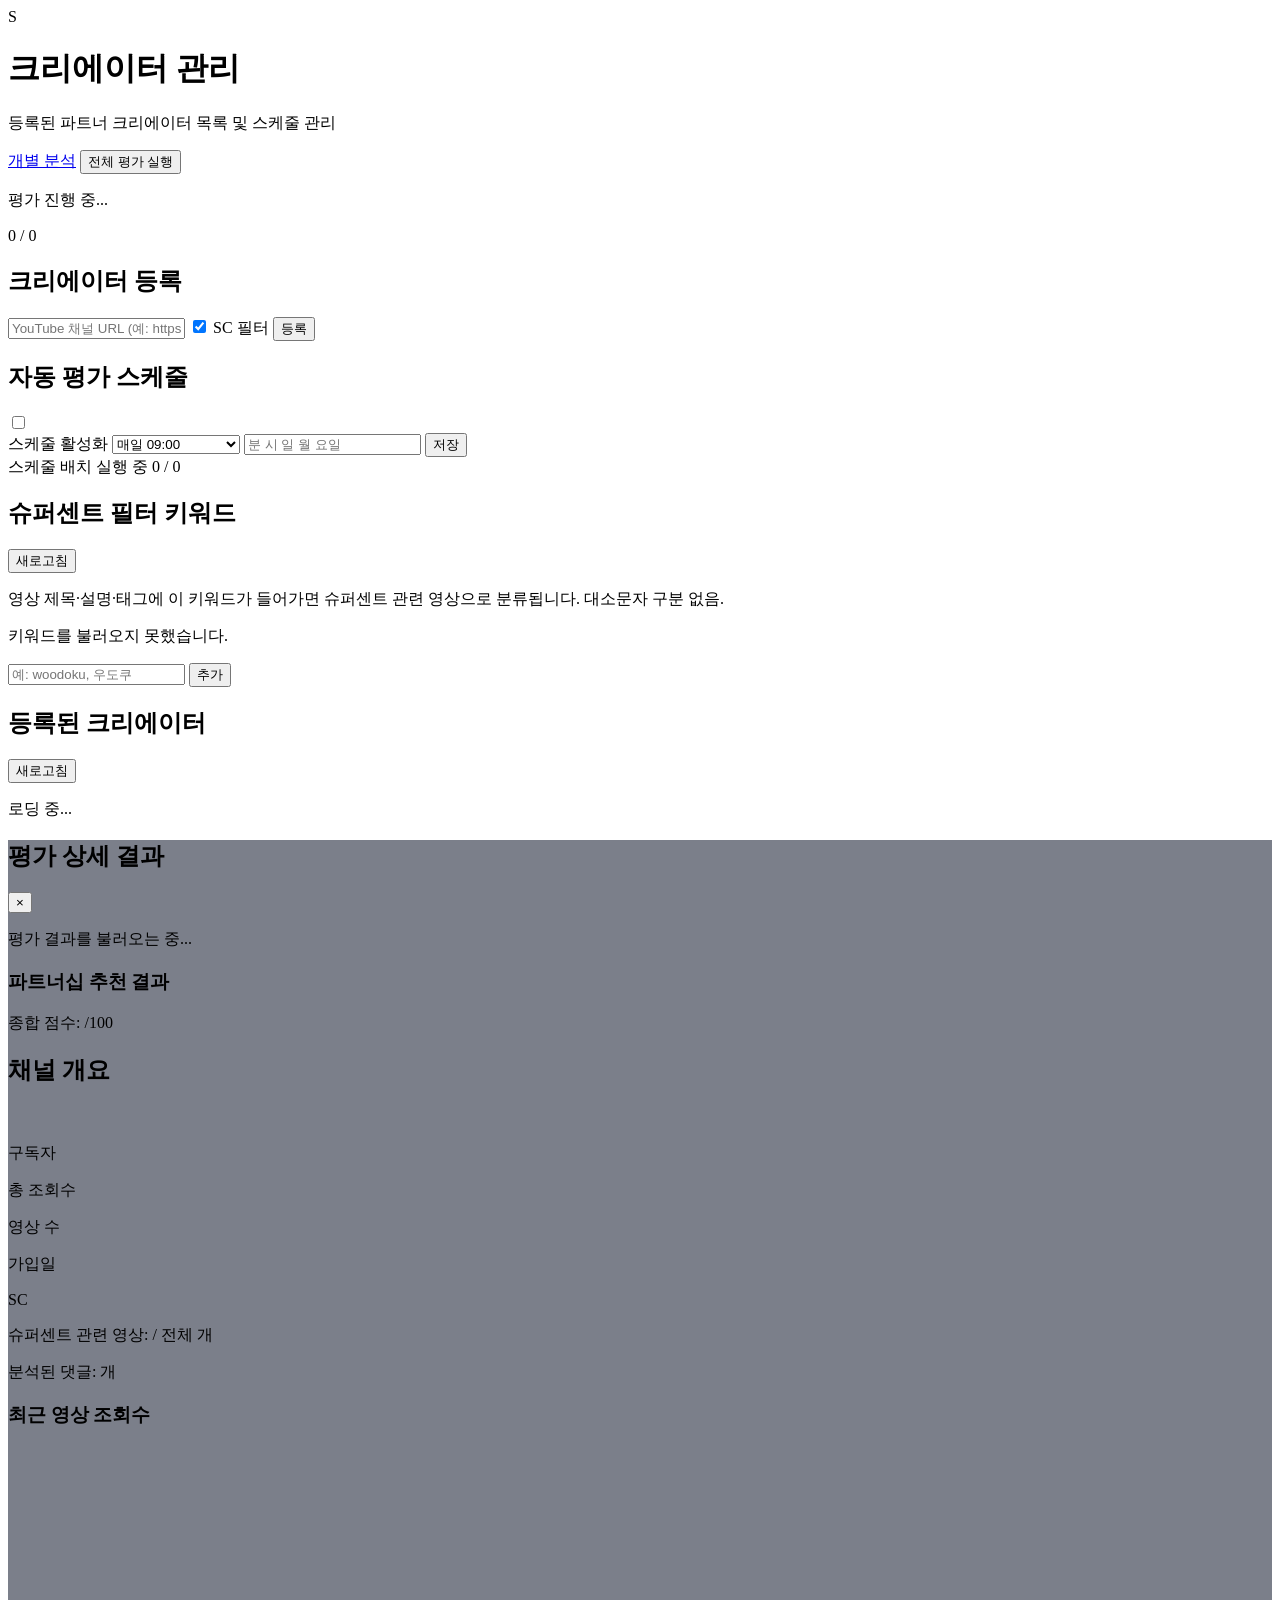
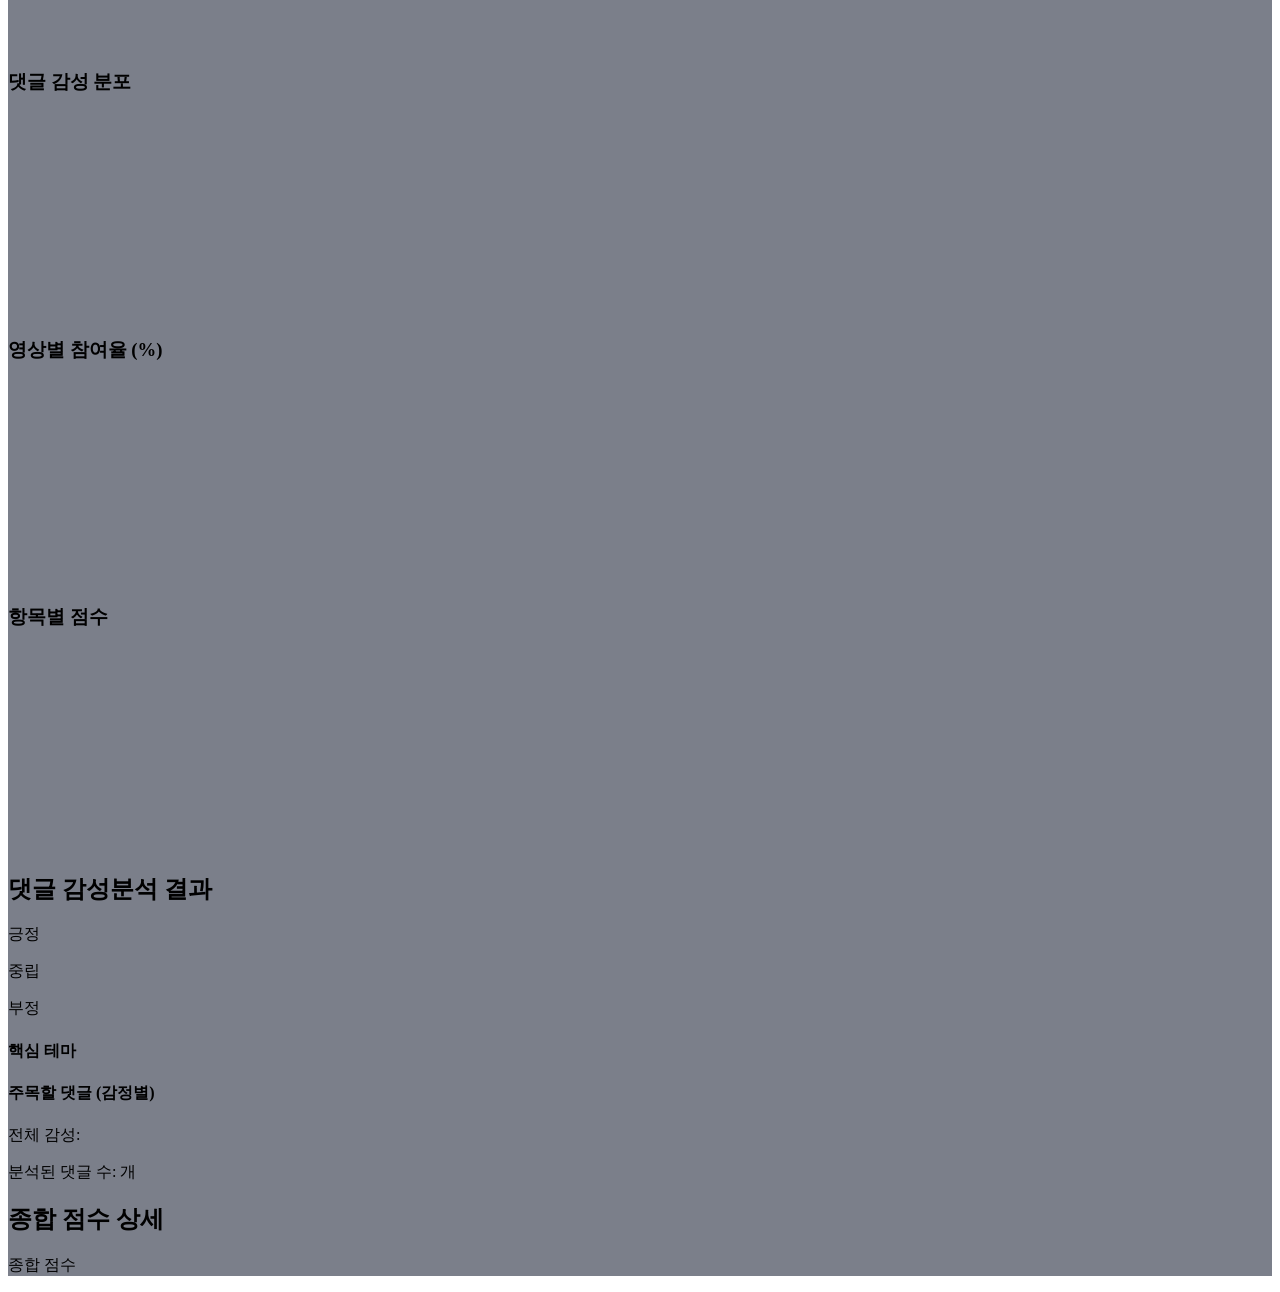
==== commit 63342d25: "feat: 스케줄 배치 실행 진행 상태 실시간 표시 - scheduler.py에 _batch_status 추적 (running/total/done/current) - GET /ap" ====
--- a/backend/templates/admin_console.html
+++ b/backend/templates/admin_console.html
@@ -90,6 +90,17 @@
                 <input type="text" id="schedule-custom" placeholder="분 시 일 월 요일" class="hidden px-3 py-2 border border-gray-300 rounded-lg text-sm w-full sm:w-48">
                 <button onclick="saveSchedule()" class="px-4 py-2 bg-indigo-600 text-white text-sm rounded-lg hover:bg-indigo-700 transition">저장</button>
                 <span id="schedule-last-run" class="text-xs text-gray-400 sm:ml-auto"></span>
+            </div>
+            <!-- 배치 실행 진행 상태 -->
+            <div id="sched-progress" class="hidden mt-4 p-3 bg-indigo-50 border border-indigo-200 rounded-lg">
+                <div class="flex items-center justify-between mb-1.5">
+                    <span class="text-sm font-medium text-indigo-700">스케줄 배치 실행 중</span>
+                    <span id="sched-count" class="text-xs font-medium text-indigo-600">0 / 0</span>
+                </div>
+                <div class="w-full bg-indigo-100 rounded-full h-1.5 mb-1.5">
+                    <div id="sched-bar" class="bg-indigo-500 h-1.5 rounded-full transition-all duration-500" style="width: 0%"></div>
+                </div>
+                <p id="sched-current" class="text-xs text-indigo-500 truncate"></p>
             </div>
         </section>
 
@@ -564,6 +575,41 @@
         if (e.target.id === 'detail-modal') closeDetail();
     });
 
+    // --- 스케줄 배치 진행 상태 폴링 ---
+
+    let _schedPollTimer = null;
+
+    async function checkBatchStatus() {
+        try {
+            const res = await fetch('/api/v1/schedule/status');
+            if (!res.ok) return;
+            const s = await res.json();
+
+            const box = document.getElementById('sched-progress');
+            const countEl = document.getElementById('sched-count');
+            const barEl = document.getElementById('sched-bar');
+            const curEl = document.getElementById('sched-current');
+
+            if (s.running) {
+                box.classList.remove('hidden');
+                countEl.textContent = `${s.done} / ${s.total}`;
+                barEl.style.width = s.total > 0 ? (s.done / s.total * 100) + '%' : '0%';
+                curEl.textContent = s.current ? `평가 중: ${s.current}` : '준비 중...';
+                if (!_schedPollTimer) {
+                    _schedPollTimer = setInterval(checkBatchStatus, 3000);
+                }
+            } else {
+                box.classList.add('hidden');
+                if (_schedPollTimer) {
+                    clearInterval(_schedPollTimer);
+                    _schedPollTimer = null;
+                    loadSchedule();
+                    loadCreators();
+                }
+            }
+        } catch (_) {}
+    }
+
     // --- 스케줄 ---
 
     async function loadSchedule() {
@@ -700,6 +746,7 @@
     loadCreators();
     loadSchedule();
     loadKeywords();
+    checkBatchStatus();
     </script>
 </body>
 </html>
